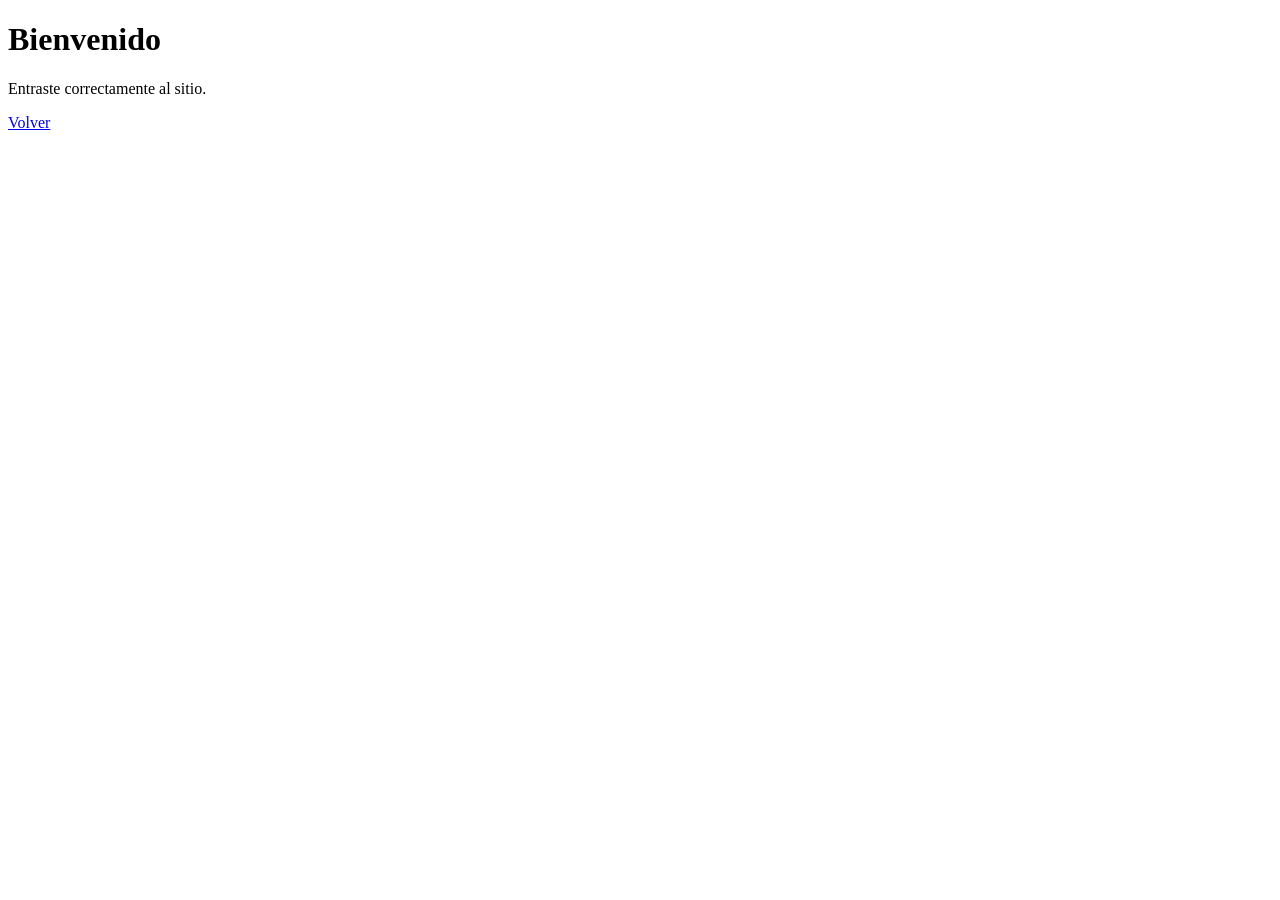
==== home.html @ c570c114 "Create home.html" ====
<!DOCTYPE html>
<html lang="es">
<head>
<meta charset="UTF-8">
<title>Home</title>
<link rel="stylesheet" href="style.css">
</head>

<body>

<div class="container">

<h1>Bienvenido</h1>
<p>Entraste correctamente al sitio.</p>

<a href="index.html" class="btn">Volver</a>

</div>

</body>
</html>
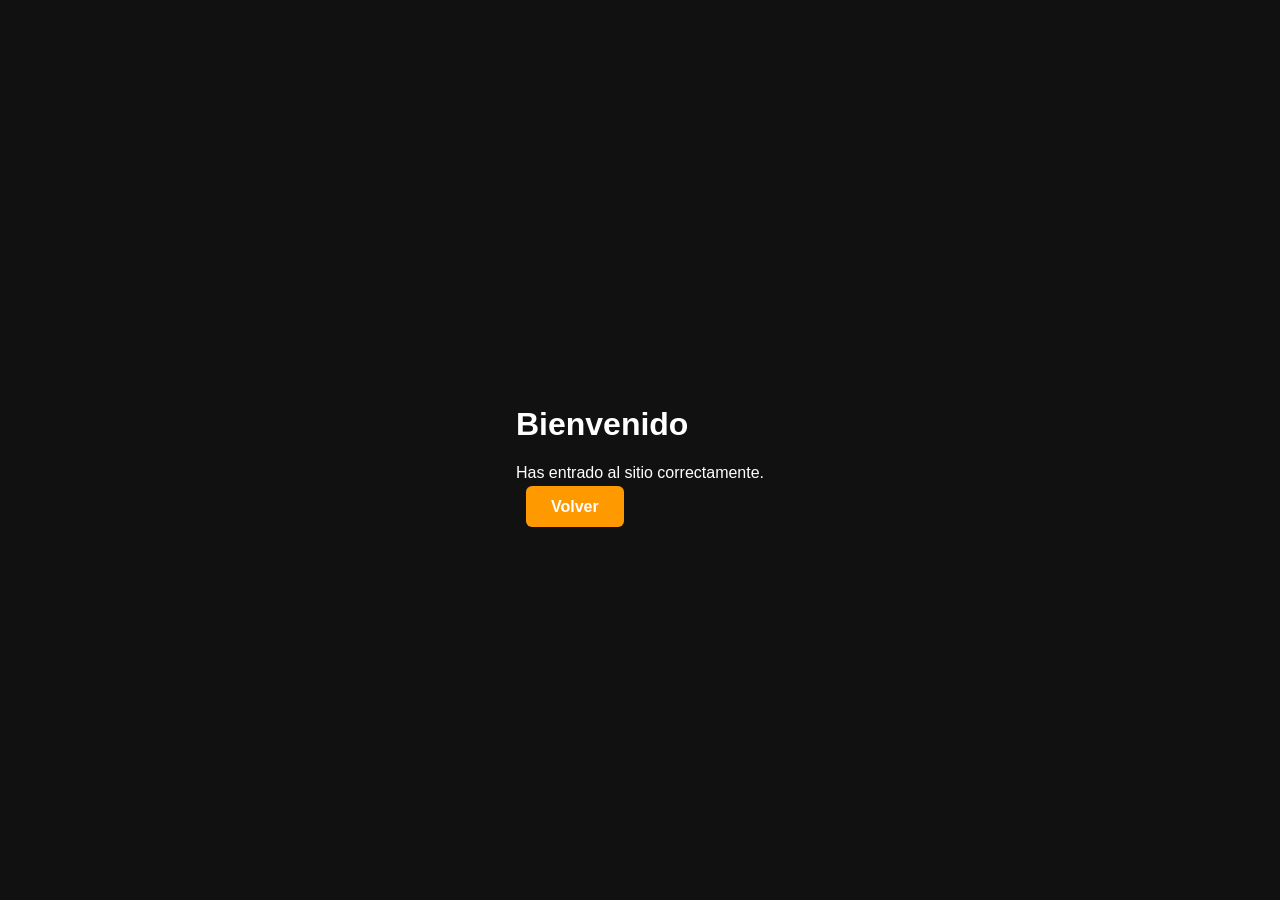
==== commit 83c4a088: "Update home.html" ====
--- a/home.html
+++ b/home.html
@@ -8,12 +8,13 @@
 
 <body>
 
-<div class="container">
+<div class="card">
 
-<h1>Bienvenido</h1>
-<p>Entraste correctamente al sitio.</p>
+<h1 class="logo">Bienvenido</h1>
 
-<a href="index.html" class="btn">Volver</a>
+<p>Has entrado al sitio correctamente.</p>
+
+<a href="index.html" class="btn enter">Volver</a>
 
 </div>
 
--- a/style.css
+++ b/style.css
@@ -0,0 +1,37 @@
+body{
+background:#111;
+color:white;
+font-family:Arial;
+display:flex;
+justify-content:center;
+align-items:center;
+height:100vh;
+margin:0;
+}
+
+.container{
+text-align:center;
+max-width:600px;
+}
+
+.buttons{
+margin-top:30px;
+}
+
+.btn{
+padding:12px 25px;
+margin:10px;
+background:#ff9900;
+color:white;
+text-decoration:none;
+border-radius:6px;
+font-weight:bold;
+}
+
+.btn:hover{
+opacity:0.8;
+}
+
+.exit{
+background:#444;
+}
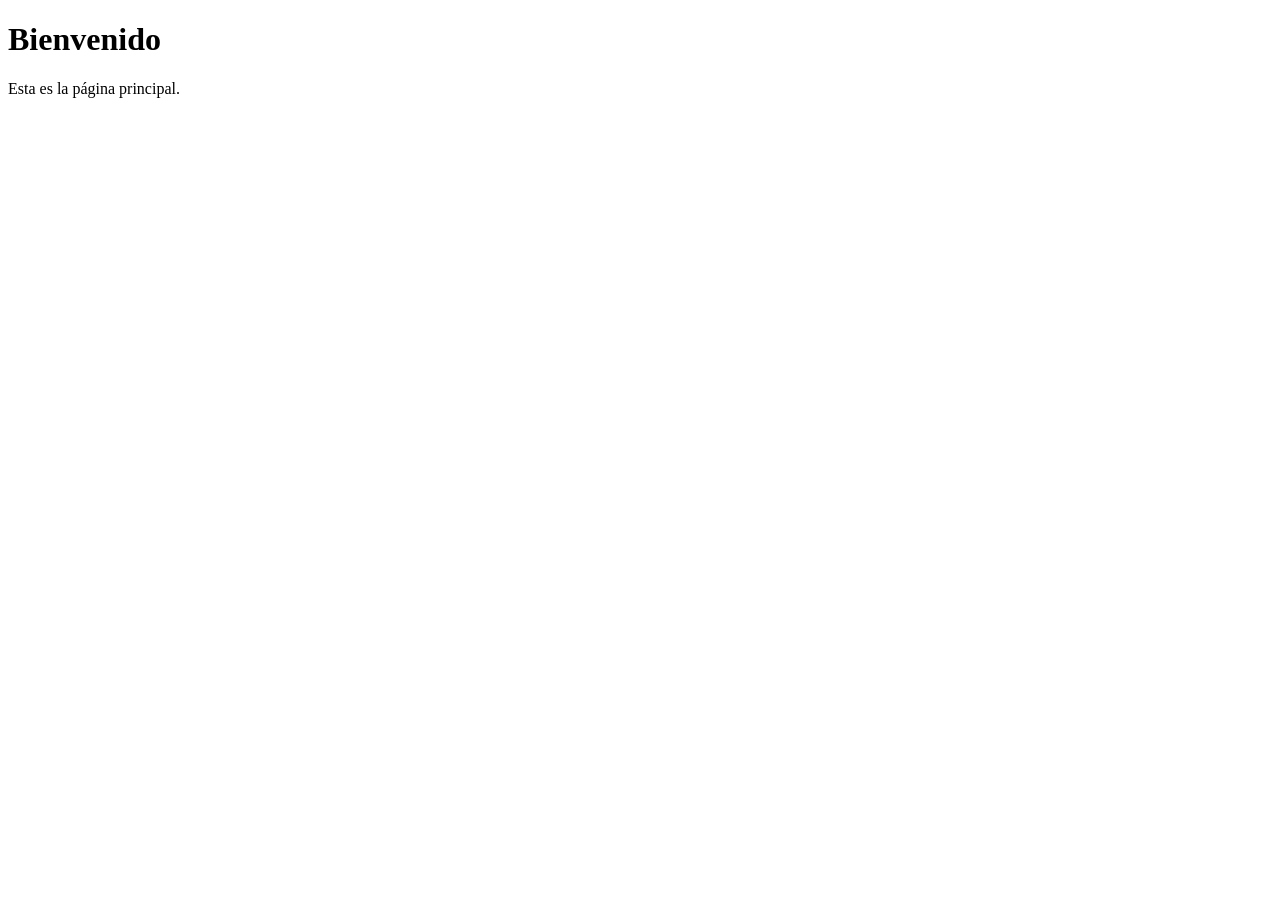
==== commit 9bd06de3: "Create home.html" ====
--- a/home.html
+++ b/home.html
@@ -1,22 +1,17 @@
 <!DOCTYPE html>
 <html lang="es">
+
 <head>
 <meta charset="UTF-8">
 <title>Home</title>
-<link rel="stylesheet" href="style.css">
+<link rel="stylesheet" href="css/style.css">
 </head>
 
 <body>
 
-<div class="card">
-
-<h1 class="logo">Bienvenido</h1>
-
-<p>Has entrado al sitio correctamente.</p>
-
-<a href="index.html" class="btn enter">Volver</a>
-
-</div>
+<h1>Bienvenido</h1>
+<p>Esta es la página principal.</p>
 
 </body>
+
 </html>
